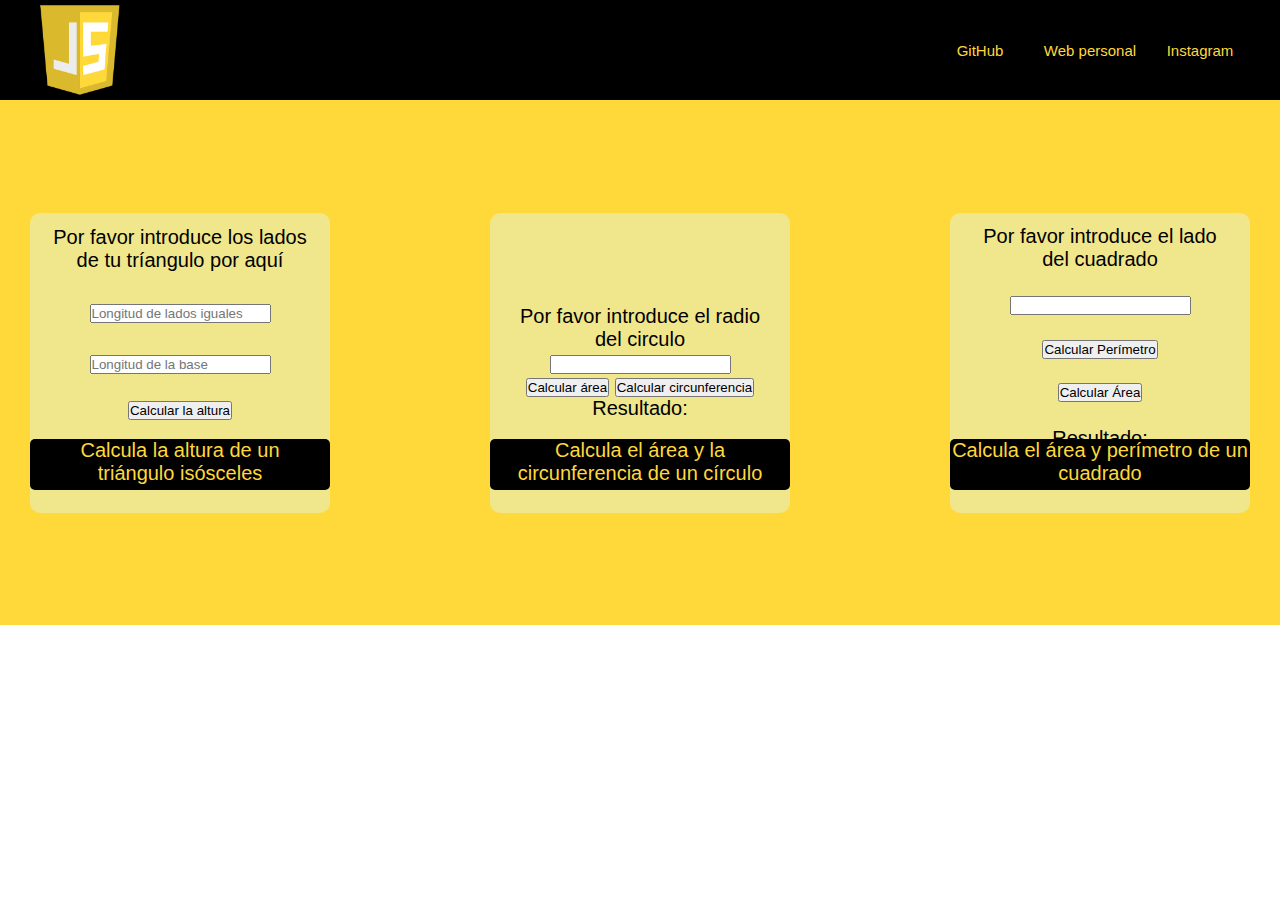
==== proyecto_final/calcular_figuras copy.html @ 8594822e "Aquí ya hice la sección del taller #1, falta solucionar el problema del botón del área del circulo y" ====
<!DOCTYPE html>
<html lang="en">
<head>
    <meta charset="UTF-8">
    <meta http-equiv="X-UA-Compatible" content="IE=edge">
    <meta name="viewport" content="width=device-width, initial-scale=1.0">
    <title>Calculadora de figuras</title>
    <link rel="stylesheet" href="./calcular_figuras.css">
</head>
<body>
        <header>
            <div class="header_logo"></div>
            <div class="header_informacion">
                <ul>
                    <li><a class="link_header" href="https://github.com/arenas025/"target="_blank" >GitHub</a></li>
                    <li><a class="link_header" href="https://sergioarenas.com/"target="_blank">Web personal</a></li>
                    <li><a class="link_header" href="https://www.instagram.com/arenasergio/"target="_blank">Instagram</a></li>
                </ul>
            </div>
        </header>   
    <main>
        <div class="triangulo">
            <div id="triangulo_titulo" >Calcula la altura de un <br>triángulo isósceles</div>
        <div>Por favor introduce los lados de tu tríangulo por aquí</div>
        <script src="./calcular_figuras.js"></script>
        <form>
            <input id="inputlado" type="number" placeholder="Longitud de lados iguales ">
        </form>
        <form >
            <input id="inputbase" type="number" placeholder="Longitud de la base">
        </form>
        <button type="button" onclick="alturatriangulou()">
            Calcular la altura 
        </button>
        <p>Resultado:</p> 
        <p id="Altura_triangulo"> </p>
        </div>
        <div class="circulo">
            <div id="circulo_titulo">Calcula el área y la circunferencia de un círculo</div>
        <form>
            <label for="inputcirculo">
            Por favor introduce el radio del circulo
            </label>
            <script src="./circulo.js"></script>
            <input id="inputcirculo" type="number">
            <button type="button" onclick="areacirculou()">
            Calcular área
            </button>
            <button type="button" onclick="circunferenciau()">
            Calcular circunferencia
            </button>
            <p>Resultado:</p> 
            <p id="circunferencia"> </p>
            <p id="circuloarea"> </p>
        </div>
        <div class="cuadrado">
        <div id="cuadrado_titulo"> Calcula el área y perímetro de un cuadrado</div>
        <form>
            <label for="inputcuadrado">
            Por favor introduce el lado del cuadrado
            </label>
            <script src="./figuras.js"></script>
            <input id="inputcuadrado" type="number">
            <button type="button" onclick="perimetrocuadradou()">
            Calcular Perímetro
            </button>
            <button type="button" onclick="areacuadradou()">
            Calcular Área
            </button>
            <p>Resultado:</p> 
        <p id="perimetro"> </p>
        <p id="area"> </p>
        </div>
    </main>
</body>
</html>
---- proyecto_final/calcular_figuras.css ----
*{
    box-sizing: border-box;
    margin: 0px;
    padding: 0px;
}

html{
    font-size: 62.5%;
}

header{
    background-color: black;
    display: flex;
    justify-content: space-between; 
}

.header_logo{
    background-image:url("./logo_javascript.png");
    margin-left: 30px;
    display:flex;
    width: 100px;
    background-position: center;
    background-size:cover;
    background-repeat: no-repeat;
    height: 100px;
    position: relative;
    justify-content: center;
}

.header_informacion{
    display: inline-block;
    position: relative;
    margin-right: 30px;
    display: flex;
}

.header_informacion ul{
    list-style: none;
    text-decoration-line: none;
    display: flex;
    align-items: center;
}

.link_header {
    list-style: none;
    color: #ffd83a;
    margin-left: 10px;
    text-align: center;
    display: flex;
    align-items: center;
    justify-content: center;
    background-color: black;
    width: 100px;
    height:100px ;
    text-decoration: none;
    font-size: 15px;
    transition: 0.5s;
    font-family:-apple-system, BlinkMacSystemFont, 'Segoe UI', Roboto, Oxygen, Ubuntu, Cantarell, 'Open Sans', 'Helvetica Neue', sans-serif ;
}

.link_header:hover{
    color: black;
    background-color:#ffd83a;
}

main{
    background-color:#ffd83a;
    height:525px;
    display: flex;
    justify-content: space-between;
    padding-left: 30px;
    padding-right: 30px;
    align-items: center;
}

.triangulo{
    border-radius: 10px;
    width:300px;
    height:300px;
    background-color:khaki;
    display: flex;
    flex-direction: column;
    align-items: center;
    padding-left:20px;
    padding-right: 20px;
    justify-content: space-around;
    font-family:-apple-system, BlinkMacSystemFont, 'Segoe UI', Roboto, Oxygen, Ubuntu, Cantarell, 'Open Sans', 'Helvetica Neue', sans-serif;
    font-size: 20px;
    text-align: center;
}

#Altura_triangulo{
display: flex;
align-items: center;
text-align: center;
}

#triangulo_titulo{
    position: absolute;
    background-color: black;
    bottom: 410px;
    padding-bottom: 5px;
    text-align:center;
    border-radius: 5px;
    font-size: 20px;
    width: 300px;
    color:#ffd83a ;
    display: flex;
    justify-content: center;
}

.cuadrado{
    border-radius: 10px;
    width:300px;
    height:300px;
    background-color:khaki;
    display: flex;
    flex-direction: column;
    align-items: center;
    padding-left:20px;
    padding-right: 20px;
    justify-content: space-around;
    font-family:-apple-system, BlinkMacSystemFont, 'Segoe UI', Roboto, Oxygen, Ubuntu, Cantarell, 'Open Sans', 'Helvetica Neue', sans-serif;
    font-size: 20px;
    text-align: center;
}

#cuadrado_titulo{
    position: absolute;
    background-color: black;
    bottom: 410px;
    padding-bottom: 5px;
    text-align:center;
    border-radius: 5px;
    font-size: 20px;
    width: 300px;
    color:#ffd83a ;
    display: flex;
    justify-content: center;
}

.circulo{
    border-radius: 10px;
    width:300px;
    height:300px;
    background-color:khaki;
    display: flex;
    flex-direction: column;
    align-items: center;
    padding-left:20px;
    padding-right: 20px;
    justify-content: space-around;
    font-family:-apple-system, BlinkMacSystemFont, 'Segoe UI', Roboto, Oxygen, Ubuntu, Cantarell, 'Open Sans', 'Helvetica Neue', sans-serif;
    font-size: 20px;
    text-align: center;
}

#circulo_titulo{
    position: absolute;
    background-color: black;
    bottom: 410px;
    padding-bottom: 5px;
    text-align:center;
    border-radius: 5px;
    font-size: 20px;
    width: 300px;
    color:#ffd83a ;
    display: flex;
    justify-content: center;
}
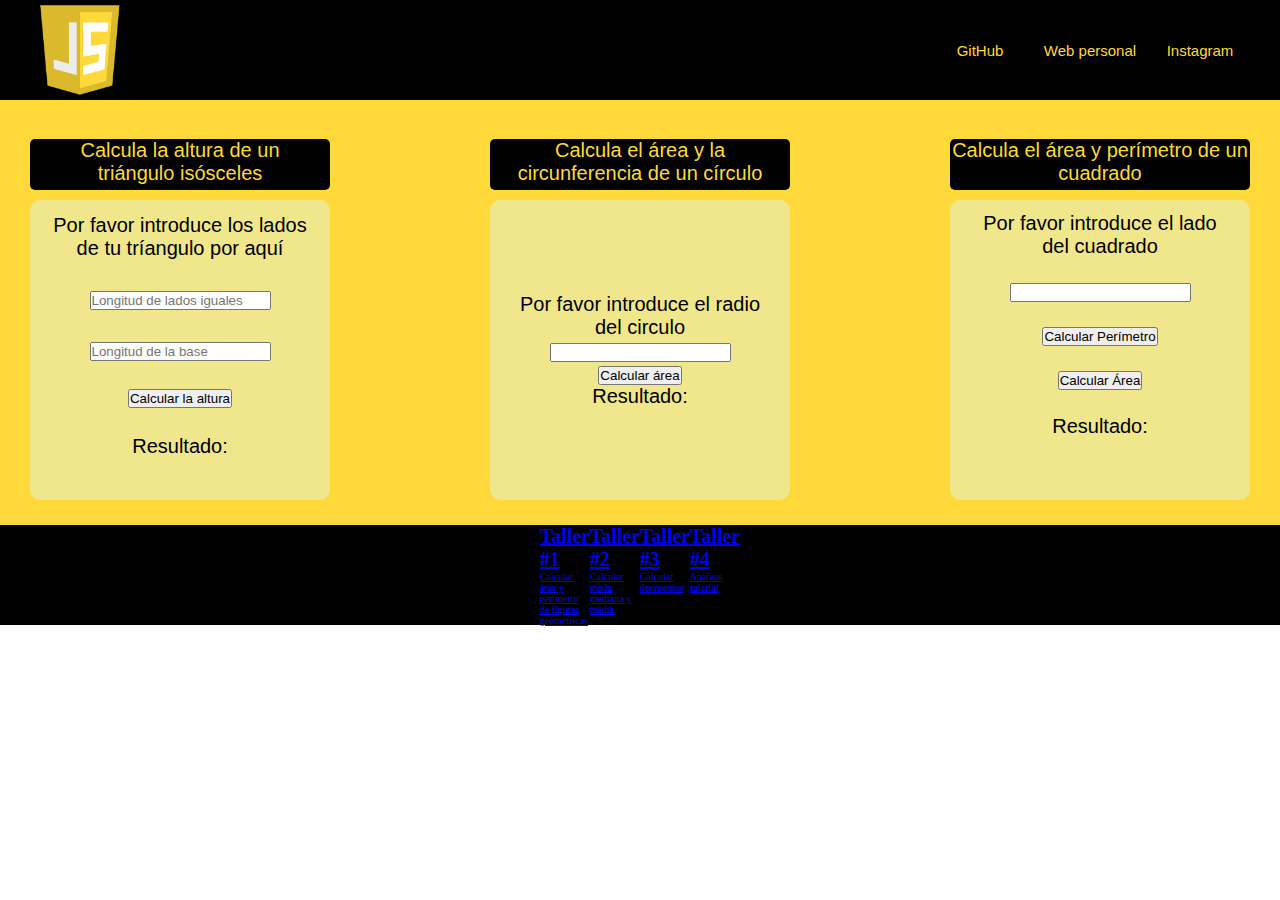
==== commit b5421cd0: "Aquí añadí los enlaces al footer para ir a los talleres y solucioné el problema del area del círculo" ====
--- a/proyecto_final/calcular_figuras copy.html
+++ b/proyecto_final/calcular_figuras copy.html
@@ -43,15 +43,12 @@
             </label>
             <script src="./circulo.js"></script>
             <input id="inputcirculo" type="number">
-            <button type="button" onclick="areacirculou()">
-            Calcular área
             </button>
             <button type="button" onclick="circunferenciau()">
-            Calcular circunferencia
+            Calcular área
             </button>
             <p>Resultado:</p> 
             <p id="circunferencia"> </p>
-            <p id="circuloarea"> </p>
         </div>
         <div class="cuadrado">
         <div id="cuadrado_titulo"> Calcula el área y perímetro de un cuadrado</div>
@@ -72,5 +69,15 @@
         <p id="area"> </p>
         </div>
     </main>
+    <footer>
+        <div class="footer_talleres">
+            <ul> 
+                <li><a id="taller1" class="link_main" href="./calcular_figuras copy.html" target="_blank"><h1 class="titulo">Taller #1</h1><p>Calcular área y perimetro de figuras geométricas</p></a></li>
+                <li><a class="link_main" href="./moda.html" target="_blank"><h1 class="titulo">Taller #2</h1><p>Calcular moda, mediana y media</p></a></li>
+                <li><a class="link_main" href="./figuras.html" target="_blank"><h1 class="titulo">Taller #3</h1><p>Calcular descuentos</p></a></li>
+                <li><a id="taller4" class="link_main" href="./salarios.html" target="_blank"><h1 class="titulo">Taller <br> #4</h1><p>Analisis salarial</p></a></li>
+            </ul>
+        </div>
+    </footer>
 </body>
 </html>
--- a/proyecto_final/calcular_figuras.css
+++ b/proyecto_final/calcular_figuras.css
@@ -65,7 +65,9 @@
 
 main{
     background-color:#ffd83a;
-    height:525px;
+    height:500px;
+    width:100%;
+    position:absolute;
     display: flex;
     justify-content: space-between;
     padding-left: 30px;
@@ -167,4 +169,65 @@
     color:#ffd83a ;
     display: flex;
     justify-content: center;
-}+}
+
+.logo_platzi{
+    display: flex;
+    position: relative;
+    display: flex;
+    position: absolute;
+    width: 100%;
+    height:62px;
+    top: 90%;
+    color:white;
+    background-color:black;
+    justify-content: center;
+}
+
+footer{
+    top: 525px;
+    position: absolute;
+    display: flex;
+    width:100%;
+    background-color: black;
+    height:100px;
+    justify-content: center;
+}
+
+.footer_talleres{
+    display: inline-block;
+    position: absolute;
+    display: flex;
+    justify-content: center;
+}
+
+.footer_talleres ul{
+    list-style: none;
+    text-decoration-line: none;
+    display: flex;
+    position: absolute;
+    align-items: space-around;
+}
+
+.link_footer {
+    list-style: none;
+    color: #ffd83a;
+    margin-left: 10px;
+    text-align: center;
+    display: flex;
+    align-items: center;
+    justify-content: center;
+    background-color: black;
+    width: 100px;
+    height:100px ;
+    text-decoration: none;
+    font-size: 15px;
+    transition: 0.5s;
+    font-family:-apple-system, BlinkMacSystemFont, 'Segoe UI', Roboto, Oxygen, Ubuntu, Cantarell, 'Open Sans', 'Helvetica Neue', sans-serif ;
+}
+
+.link_footer:hover{
+    color: black;
+    background-color:#ffd83a;
+}
+
